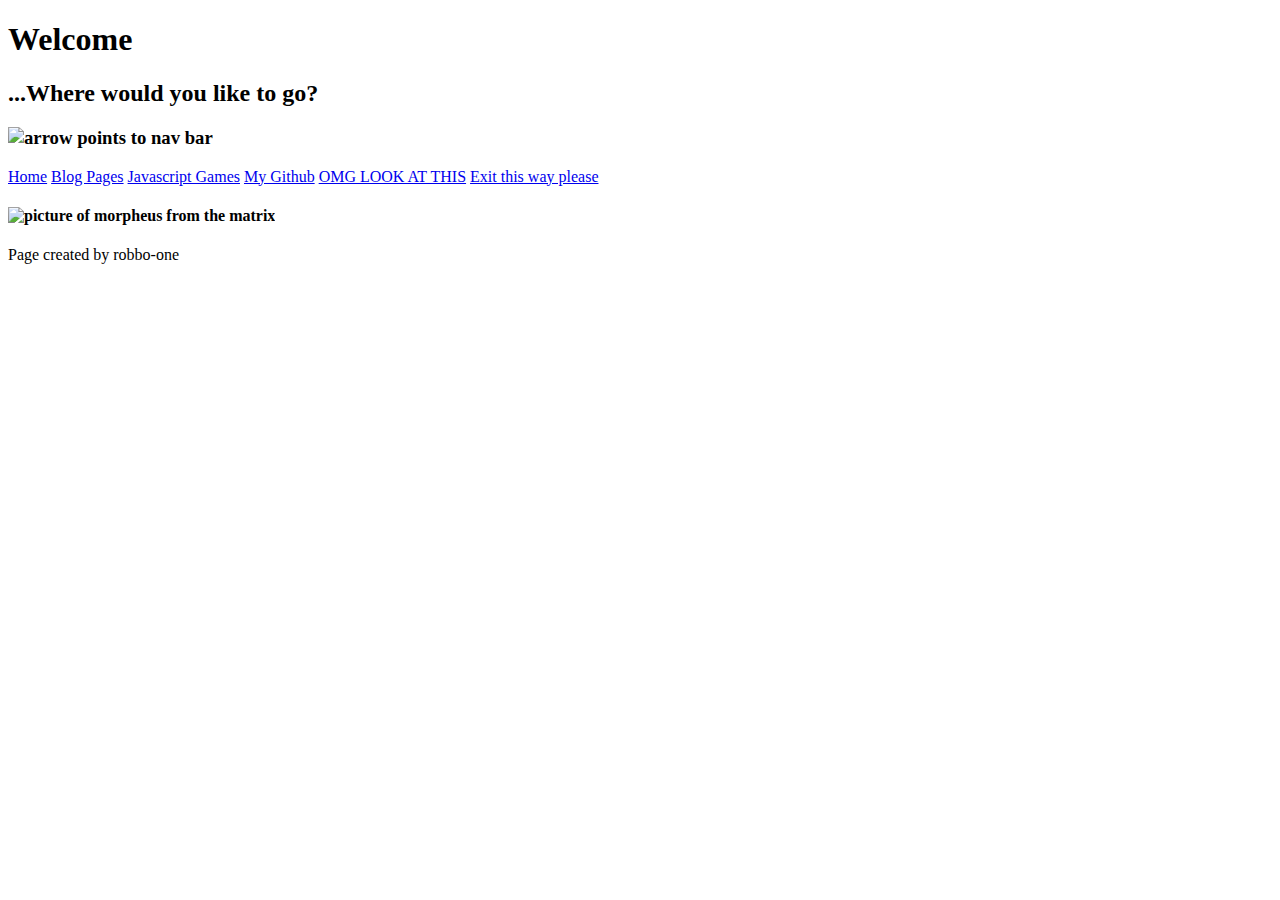
==== index.html @ 2e9321f7 "fix menu link" ====
<!DOCTYPE html>
  <head> 
    <meta charset="UTF-8">
    <link href="robbo-one.github.io/styles/main.css" rel="stylesheet" type="text/css">
    <link href="https://fonts.googleapis.com/css2?family=Bungee+Shade&display=swap" rel="stylesheet">
    <link href="https://fonts.googleapis.com/css2?family=Bungee+Outline&display=swap" rel="stylesheet">
    <link href="https://fonts.googleapis.com/css2?family=Goldman:wght@700&family=Orbitron:wght@500&display=swap" rel="stylesheet">
    
<style>
 html{ 
  background: url(https://cdn.pixabay.com/photo/2015/05/16/12/03/escalator-769790_1280.jpg) no-repeat center center fixed;
  -webkit-background-size: cover;
  -moz-background-size: cover;
  -o-background-size: cover;
  background-size: cover;
}
</style>
 <title>This-is-my websitEEEEEEEEEE</title>
  </head>
   
  <body>
    <h1>Welcome</h1> 
    <div>
      <h2>...Where would you like to go?</h2>
      <h3> <img id="arrow" src="robbo-one.github.io/images/arrow.png"
        alt="arrow points to nav bar">
        </h3>
         </div>
    <div class="vertical-menu">
      <a href="index.html" class="active">Home</a>
      <a href="blog/sprint1-technical.html">Blog Pages</a>
      <a href="Games/games.html">Javascript Games</a>
      <a href="https://github.com/robbo-one"> My Github</a>
      <a href="Look.html">OMG LOOK AT THIS</a>
      <a href="exitpage.html">Exit this way please</a>
    </div>
    <div> <h4>
      <img src="https://cdn.tricycle.org/wp-content/uploads/2018/11/sdsc6ayspscrqnmnxdoz.png" id="morpheus" alt="picture of morpheus from the matrix">
    </h4>
  </div>
    <p> </p>
    <p>  </p>
    <footer id="footer">Page created by robbo-one</footer>
  </body>
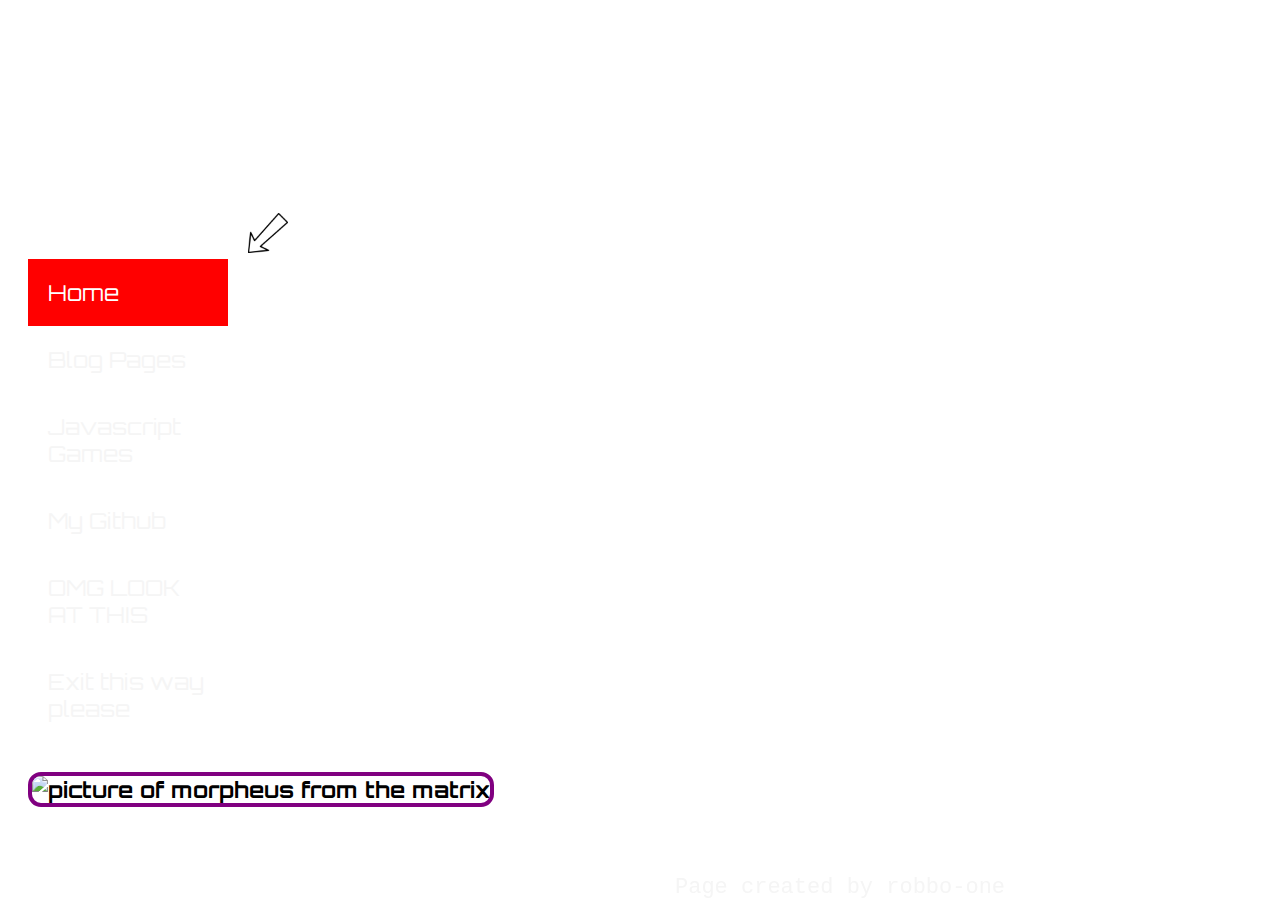
==== commit 75c1d22a: "Fix main.css pathway" ====
--- a/index.html
+++ b/index.html
@@ -1,7 +1,7 @@
 <!DOCTYPE html>
   <head> 
     <meta charset="UTF-8">
-    <link href="robbo-one.github.io/styles/main.css" rel="stylesheet" type="text/css">
+    <link type="text/css" rel="stylesheet" href="styles/main.css"  >
     <link href="https://fonts.googleapis.com/css2?family=Bungee+Shade&display=swap" rel="stylesheet">
     <link href="https://fonts.googleapis.com/css2?family=Bungee+Outline&display=swap" rel="stylesheet">
     <link href="https://fonts.googleapis.com/css2?family=Goldman:wght@700&family=Orbitron:wght@500&display=swap" rel="stylesheet">
@@ -15,15 +15,15 @@
   background-size: cover;
 }
 </style>
- <title>This-is-my websitEEEEEEEEEE</title>
+ <title>This-is-my-website</title>
   </head>
    
   <body>
     <h1>Welcome</h1> 
     <div>
       <h2>...Where would you like to go?</h2>
-      <h3> <img id="arrow" src="robbo-one.github.io/images/arrow.png"
-        alt="arrow points to nav bar">
+      <h3> <img id="arrow" src="images/arrow.png"
+        alt="arrow"> 
         </h3>
          </div>
     <div class="vertical-menu">
@@ -38,8 +38,8 @@
       <img src="https://cdn.tricycle.org/wp-content/uploads/2018/11/sdsc6ayspscrqnmnxdoz.png" id="morpheus" alt="picture of morpheus from the matrix">
     </h4>
   </div>
-    <p> </p>
-    <p>  </p>
+    <p></p>
+    <p></p>
     <footer id="footer">Page created by robbo-one</footer>
   </body>
    --- a/styles/main.css
+++ b/styles/main.css
@@ -0,0 +1,65 @@
+
+body {
+    text-align: left;
+    font-size: 22px;
+    padding-left: 20px;
+    padding-top: 40px;
+    font-family: 'Orbitron', sans-serif;
+    }
+
+h1 {
+    font-size: 45px;
+    margin-bottom: 20px;
+    font-family: 'Bungee Shade', cursive;
+    color: white;
+}
+
+    #arrow {
+        width: 40px;
+        height: 1%;
+        padding-left: 220px;
+      }
+
+.vertical-menu {
+    width: 200px;
+}
+.vertical-menu a {
+    color:whitesmoke;
+    display: block;
+    padding: 20px;
+    text-decoration: none;
+}
+.vertical-menu a:hover {
+    background-color: blue;
+}
+.vertical-menu a.active {
+    background-color: red;
+    color: white;
+}
+h2 {
+    font-size: 28px;
+    margin-bottom: 20px;
+    font-family:Arial, Helvetica, sans-serif;
+    color: white;
+}
+h3 {
+    margin: 0;
+}
+#footer {
+       color: whitesmoke;
+    padding-bottom: 0px;
+    font-family: 'Courier New', Courier, monospace;
+    bottom: 0;
+    text-align: center;
+    position: fixed;
+    padding-left: 647px;
+}
+#morpheus {
+    width: 200px;
+    height: auto;
+    border-color: purple;
+    border-width: 4px;
+    border-radius: 13px;
+    border-style: solid;
+}
+
